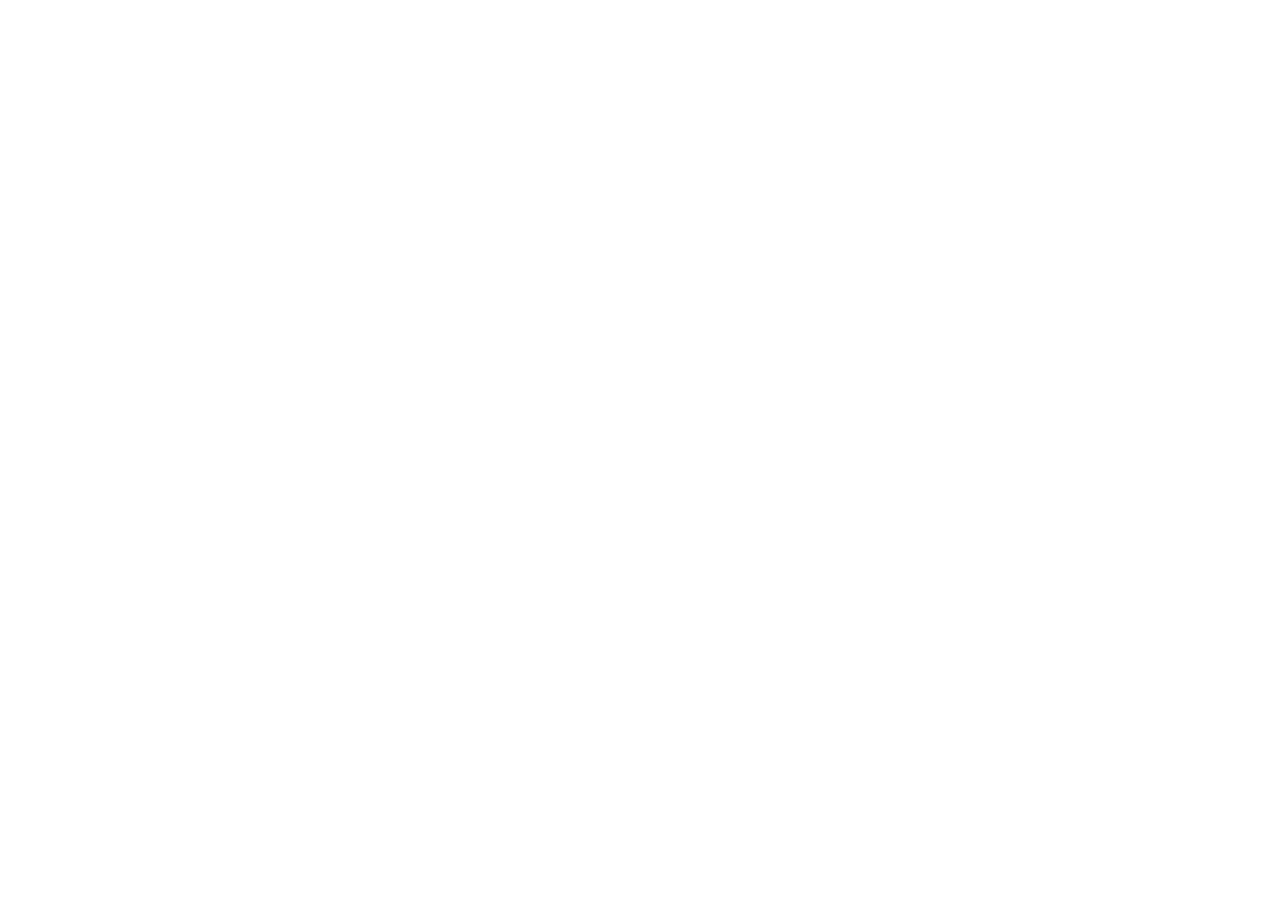
==== frontend/index.html @ 3a18ff9f "UI/UX: remove Mission State block, enlarge Station Status, friendlier tile labels, redesign weather " ====
<!DOCTYPE html>
<html lang="en">
  <head>
    <meta charset="UTF-8" />
    <meta name="viewport" content="width=device-width, initial-scale=1.0" />
    <link rel="icon" type="image/png" href="/logo.png" />
    <title>POLAR SYNC — MAITRI Antarctic Research Station</title>
  <meta name="description" content="POLAR SYNC — Intelligent Remote Management Platform for Indian Antarctic Research Stations. Live telemetry monitoring for MAITRI station." />
  <meta name="theme-color" content="#0d1117" />
    <!-- Google Fonts: Inter & JetBrains Mono -->
    <link rel="preconnect" href="https://fonts.googleapis.com" />
    <link rel="preconnect" href="https://fonts.gstatic.com" crossorigin />
    <link
      href="https://fonts.googleapis.com/css2?family=Inter:wght@400;500;600;700;800&family=JetBrains+Mono:wght@400;500;600;700&display=swap"
      rel="stylesheet"
    />
  </head>
  <body>
    <div id="root"></div>
    <script type="module" src="/src/main.jsx"></script>
  </body>
</html>
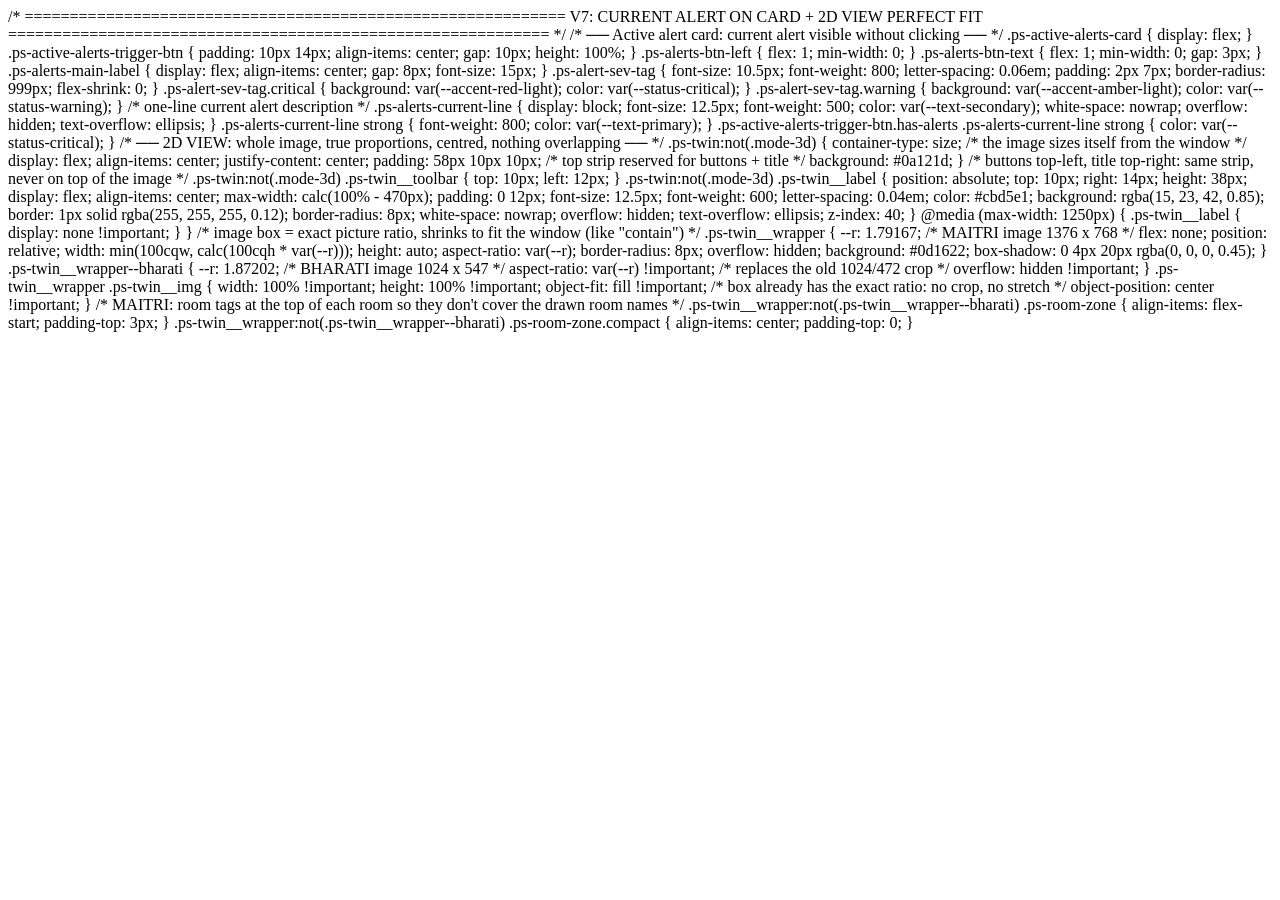
==== commit 9fc59136: "Responsive dashboard, remove left sidebar, station switch, alert card, 2D fit, theme-based 3D lighti" ====
--- a/frontend/index.html
+++ b/frontend/index.html
@@ -1,5 +1,5 @@
 <!DOCTYPE html>
-<html lang="en">
+<html lang="en" data-theme="dark">
   <head>
     <meta charset="UTF-8" />
     <meta name="viewport" content="width=device-width, initial-scale=1.0" />
@@ -20,3 +20,117 @@
     <script type="module" src="/src/main.jsx"></script>
   </body>
 </html>
+
+/* ============================================================
+   V7: CURRENT ALERT ON CARD + 2D VIEW PERFECT FIT
+   ============================================================ */
+
+/* ── Active alert card: current alert visible without clicking ── */
+.ps-active-alerts-card { display: flex; }
+.ps-active-alerts-trigger-btn {
+  padding: 10px 14px;
+  align-items: center;
+  gap: 10px;
+  height: 100%;
+}
+.ps-alerts-btn-left { flex: 1; min-width: 0; }
+.ps-alerts-btn-text { flex: 1; min-width: 0; gap: 3px; }
+.ps-alerts-main-label {
+  display: flex;
+  align-items: center;
+  gap: 8px;
+  font-size: 15px;
+}
+.ps-alert-sev-tag {
+  font-size: 10.5px;
+  font-weight: 800;
+  letter-spacing: 0.06em;
+  padding: 2px 7px;
+  border-radius: 999px;
+  flex-shrink: 0;
+}
+.ps-alert-sev-tag.critical { background: var(--accent-red-light);   color: var(--status-critical); }
+.ps-alert-sev-tag.warning  { background: var(--accent-amber-light); color: var(--status-warning); }
+
+/* one-line current alert description */
+.ps-alerts-current-line {
+  display: block;
+  font-size: 12.5px;
+  font-weight: 500;
+  color: var(--text-secondary);
+  white-space: nowrap;
+  overflow: hidden;
+  text-overflow: ellipsis;
+}
+.ps-alerts-current-line strong { font-weight: 800; color: var(--text-primary); }
+.ps-active-alerts-trigger-btn.has-alerts .ps-alerts-current-line strong { color: var(--status-critical); }
+
+/* ── 2D VIEW: whole image, true proportions, centred, nothing overlapping ── */
+.ps-twin:not(.mode-3d) {
+  container-type: size;            /* the image sizes itself from the window */
+  display: flex;
+  align-items: center;
+  justify-content: center;
+  padding: 58px 10px 10px;         /* top strip reserved for buttons + title */
+  background: #0a121d;
+}
+
+/* buttons top-left, title top-right: same strip, never on top of the image */
+.ps-twin:not(.mode-3d) .ps-twin__toolbar { top: 10px; left: 12px; }
+.ps-twin:not(.mode-3d) .ps-twin__label {
+  position: absolute;
+  top: 10px;
+  right: 14px;
+  height: 38px;
+  display: flex;
+  align-items: center;
+  max-width: calc(100% - 470px);
+  padding: 0 12px;
+  font-size: 12.5px;
+  font-weight: 600;
+  letter-spacing: 0.04em;
+  color: #cbd5e1;
+  background: rgba(15, 23, 42, 0.85);
+  border: 1px solid rgba(255, 255, 255, 0.12);
+  border-radius: 8px;
+  white-space: nowrap;
+  overflow: hidden;
+  text-overflow: ellipsis;
+  z-index: 40;
+}
+@media (max-width: 1250px) { .ps-twin__label { display: none !important; } }
+
+/* image box = exact picture ratio, shrinks to fit the window (like "contain") */
+.ps-twin__wrapper {
+  --r: 1.79167;                    /* MAITRI image 1376 x 768 */
+  flex: none;
+  position: relative;
+  width: min(100cqw, calc(100cqh * var(--r)));
+  height: auto;
+  aspect-ratio: var(--r);
+  border-radius: 8px;
+  overflow: hidden;
+  background: #0d1622;
+  box-shadow: 0 4px 20px rgba(0, 0, 0, 0.45);
+}
+.ps-twin__wrapper--bharati {
+  --r: 1.87202;                    /* BHARATI image 1024 x 547 */
+  aspect-ratio: var(--r) !important;   /* replaces the old 1024/472 crop */
+  overflow: hidden !important;
+}
+.ps-twin__wrapper .ps-twin__img {
+  width: 100% !important;
+  height: 100% !important;
+  object-fit: fill !important;     /* box already has the exact ratio: no crop, no stretch */
+  object-position: center !important;
+}
+
+/* MAITRI: room tags at the top of each room so they don't cover the drawn room names */
+.ps-twin__wrapper:not(.ps-twin__wrapper--bharati) .ps-room-zone {
+  align-items: flex-start;
+  padding-top: 3px;
+}
+.ps-twin__wrapper:not(.ps-twin__wrapper--bharati) .ps-room-zone.compact {
+  align-items: center;
+  padding-top: 0;
+}
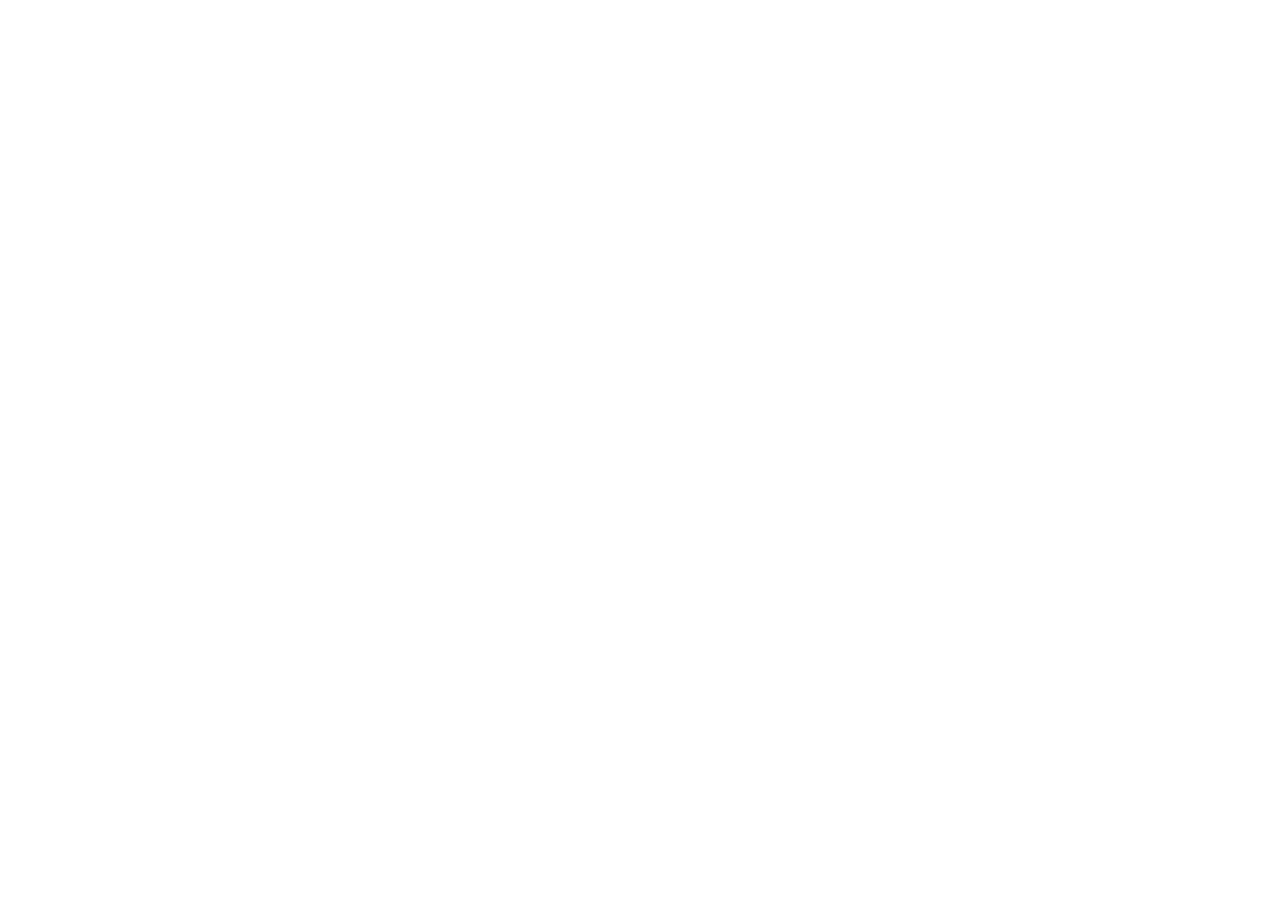
==== commit 80809cdb: "Fix dashboard layout and responsive styling" ====
--- a/frontend/index.html
+++ b/frontend/index.html
@@ -19,118 +19,4 @@
     <div id="root"></div>
     <script type="module" src="/src/main.jsx"></script>
   </body>
-</html>
-
-/* ============================================================
-   V7: CURRENT ALERT ON CARD + 2D VIEW PERFECT FIT
-   ============================================================ */
-
-/* ── Active alert card: current alert visible without clicking ── */
-.ps-active-alerts-card { display: flex; }
-.ps-active-alerts-trigger-btn {
-  padding: 10px 14px;
-  align-items: center;
-  gap: 10px;
-  height: 100%;
-}
-.ps-alerts-btn-left { flex: 1; min-width: 0; }
-.ps-alerts-btn-text { flex: 1; min-width: 0; gap: 3px; }
-.ps-alerts-main-label {
-  display: flex;
-  align-items: center;
-  gap: 8px;
-  font-size: 15px;
-}
-.ps-alert-sev-tag {
-  font-size: 10.5px;
-  font-weight: 800;
-  letter-spacing: 0.06em;
-  padding: 2px 7px;
-  border-radius: 999px;
-  flex-shrink: 0;
-}
-.ps-alert-sev-tag.critical { background: var(--accent-red-light);   color: var(--status-critical); }
-.ps-alert-sev-tag.warning  { background: var(--accent-amber-light); color: var(--status-warning); }
-
-/* one-line current alert description */
-.ps-alerts-current-line {
-  display: block;
-  font-size: 12.5px;
-  font-weight: 500;
-  color: var(--text-secondary);
-  white-space: nowrap;
-  overflow: hidden;
-  text-overflow: ellipsis;
-}
-.ps-alerts-current-line strong { font-weight: 800; color: var(--text-primary); }
-.ps-active-alerts-trigger-btn.has-alerts .ps-alerts-current-line strong { color: var(--status-critical); }
-
-/* ── 2D VIEW: whole image, true proportions, centred, nothing overlapping ── */
-.ps-twin:not(.mode-3d) {
-  container-type: size;            /* the image sizes itself from the window */
-  display: flex;
-  align-items: center;
-  justify-content: center;
-  padding: 58px 10px 10px;         /* top strip reserved for buttons + title */
-  background: #0a121d;
-}
-
-/* buttons top-left, title top-right: same strip, never on top of the image */
-.ps-twin:not(.mode-3d) .ps-twin__toolbar { top: 10px; left: 12px; }
-.ps-twin:not(.mode-3d) .ps-twin__label {
-  position: absolute;
-  top: 10px;
-  right: 14px;
-  height: 38px;
-  display: flex;
-  align-items: center;
-  max-width: calc(100% - 470px);
-  padding: 0 12px;
-  font-size: 12.5px;
-  font-weight: 600;
-  letter-spacing: 0.04em;
-  color: #cbd5e1;
-  background: rgba(15, 23, 42, 0.85);
-  border: 1px solid rgba(255, 255, 255, 0.12);
-  border-radius: 8px;
-  white-space: nowrap;
-  overflow: hidden;
-  text-overflow: ellipsis;
-  z-index: 40;
-}
-@media (max-width: 1250px) { .ps-twin__label { display: none !important; } }
-
-/* image box = exact picture ratio, shrinks to fit the window (like "contain") */
-.ps-twin__wrapper {
-  --r: 1.79167;                    /* MAITRI image 1376 x 768 */
-  flex: none;
-  position: relative;
-  width: min(100cqw, calc(100cqh * var(--r)));
-  height: auto;
-  aspect-ratio: var(--r);
-  border-radius: 8px;
-  overflow: hidden;
-  background: #0d1622;
-  box-shadow: 0 4px 20px rgba(0, 0, 0, 0.45);
-}
-.ps-twin__wrapper--bharati {
-  --r: 1.87202;                    /* BHARATI image 1024 x 547 */
-  aspect-ratio: var(--r) !important;   /* replaces the old 1024/472 crop */
-  overflow: hidden !important;
-}
-.ps-twin__wrapper .ps-twin__img {
-  width: 100% !important;
-  height: 100% !important;
-  object-fit: fill !important;     /* box already has the exact ratio: no crop, no stretch */
-  object-position: center !important;
-}
-
-/* MAITRI: room tags at the top of each room so they don't cover the drawn room names */
-.ps-twin__wrapper:not(.ps-twin__wrapper--bharati) .ps-room-zone {
-  align-items: flex-start;
-  padding-top: 3px;
-}
-.ps-twin__wrapper:not(.ps-twin__wrapper--bharati) .ps-room-zone.compact {
-  align-items: center;
-  padding-top: 0;
-}+</html>
